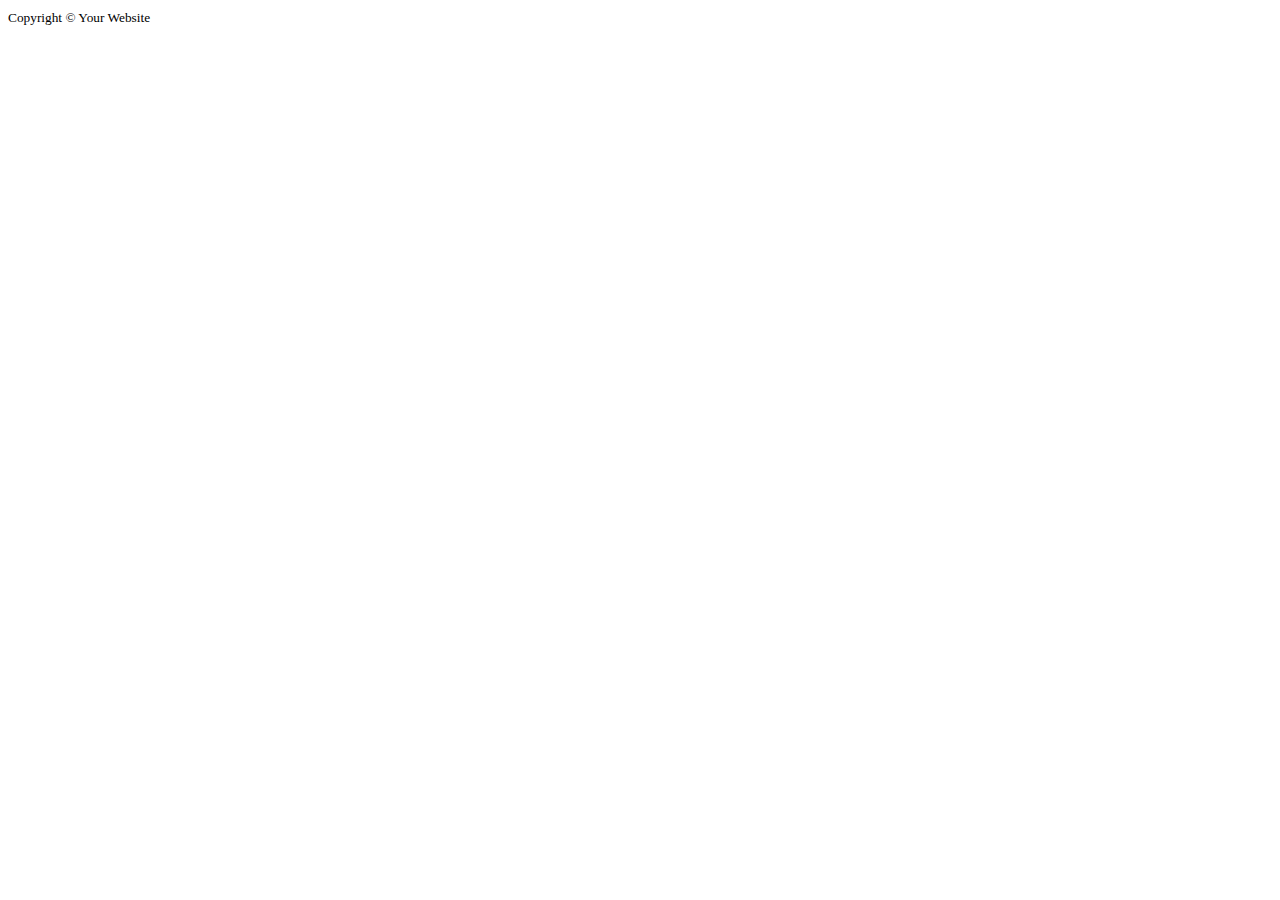
==== src/main/resources/templates/fragments/footer.html @ 3339d15a "sticky footer added" ====
<!DOCTYPE html>
<html xmlns:th="http://www.thymeleaf.org">
<head>
</head>
<footer th:fragment="footer">
    <div id="sticky-footer" class="py-4 bg-dark text-white-50">
        <div class="container text-center">
            <small>Copyright &copy; Your Website</small>
        </div>
    </div>
</footer>
<body>
</body>
</html>
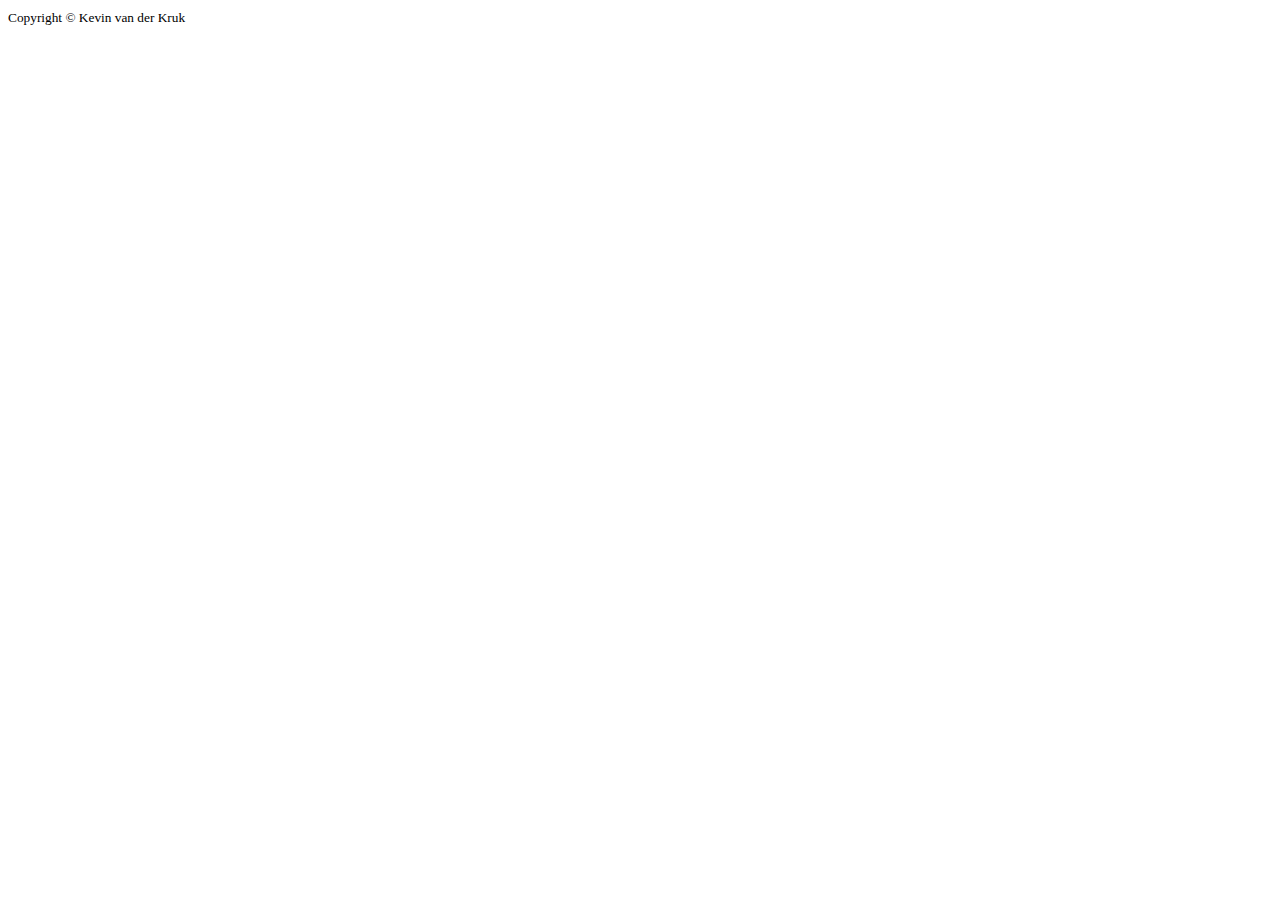
==== commit 55156a92: "cleaned up the code a bit" ====
--- a/src/main/resources/templates/fragments/footer.html
+++ b/src/main/resources/templates/fragments/footer.html
@@ -5,7 +5,7 @@
 <footer th:fragment="footer">
     <div id="sticky-footer" class="py-4 bg-dark text-white-50">
         <div class="container text-center">
-            <small>Copyright &copy; Your Website</small>
+            <small>Copyright &copy; Kevin van der Kruk</small>
         </div>
     </div>
 </footer>
